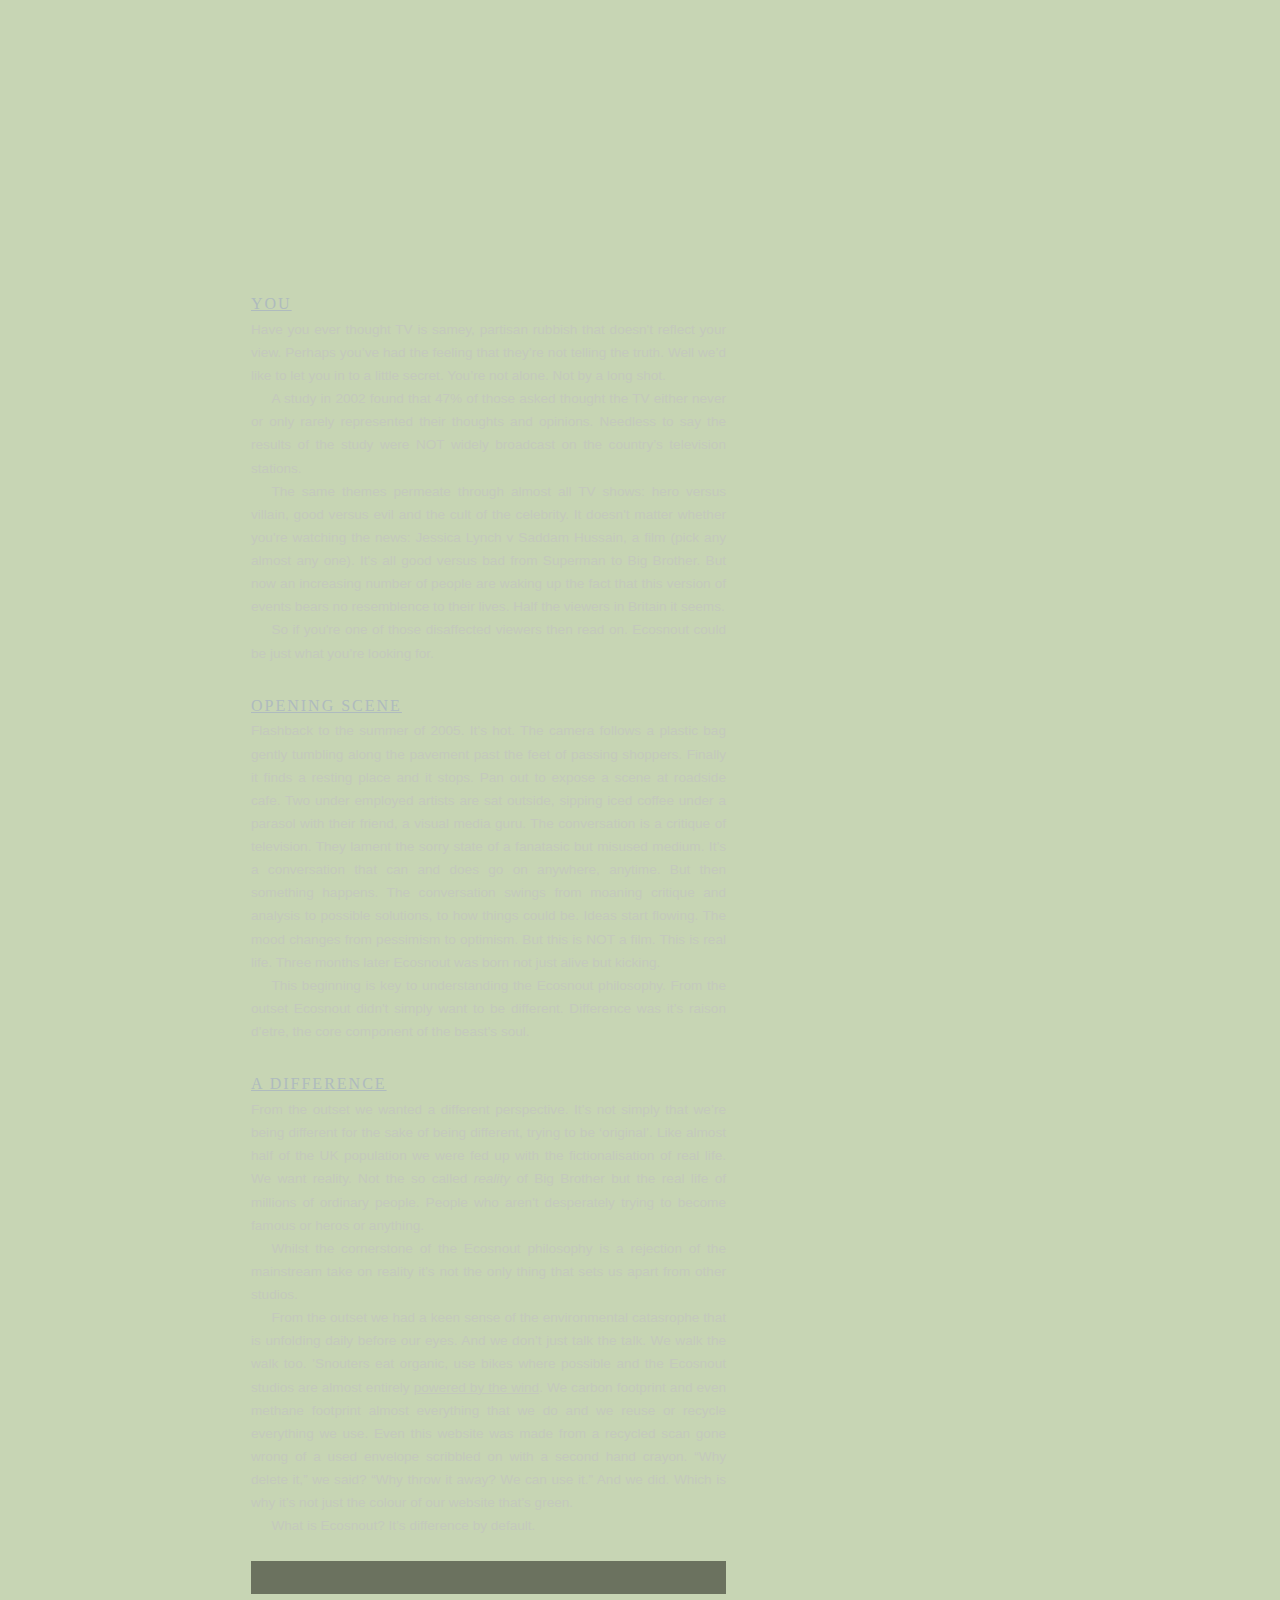
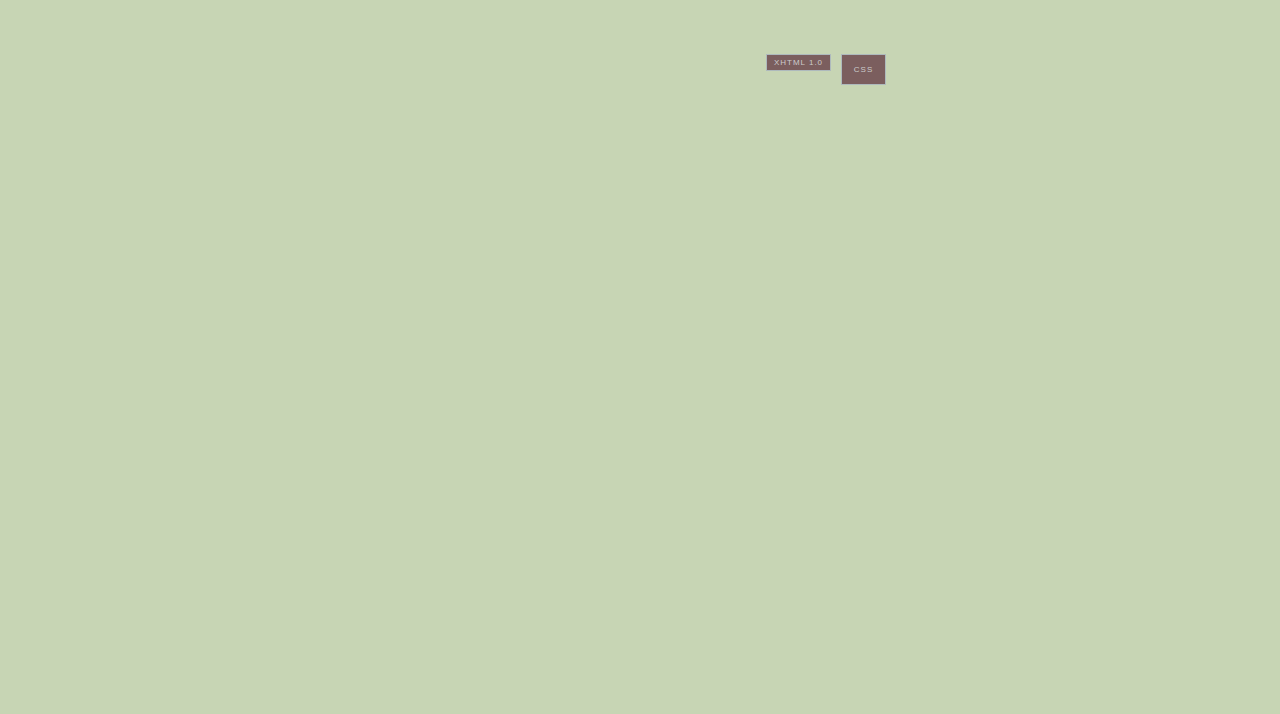
==== about.htm @ 441eb82c "First 2019 edit" ====
<!DOCTYPE html PUBLIC "-//W3C//DTD XHTML 1.0 Transitional//EN" "http://www.w3.org/TR/xhtml1/DTD/xhtml1-transitional.dtd">
<html xmlns="http://www.w3.org/1999/xhtml" xml:lang="en" lang="en">
<head>
  <title>Ecosnout Film Studios - About the 'Snouts.</title>
  <meta http-equiv="Content-Type" content="text/html; charset=UTF-8" />
  <meta name="description" content="Ecosnout Film Studios are a cutting edge new wave film production company based in Sheffield, UK." />
  <meta name="keywords" content="film, production, studios, TV, weird, leading, cutting edge, festivals" />
  <link rel="shortcut icon" href="http://www.ecosnout.co.uk/favicon.ico" type="image/x-icon" />
<link href="ecosnout.css" rel="stylesheet" type="text/css" media="screen" />

 <style type="text/css" media="screen">
  /*<![CDATA[*/
  <!--
  h2 {
	background: url(images/boutdsnouts.gif) no-repeat;
}
  -->
  /*]]>*/
 </style>

</head>

<body>




  <div id="container">

    <h1><span>Ecosnout Film Studios</span></h1>
    <div id="dogleg"></div>

    <div class="textbox">
      <h2><span>&rsquo;bout d&rsquo;snouts</span></h2>

      <div class="hatching"></div>

      <h3>You</h3>

      <p class="first">Have you ever thought TV is samey, partisan rubbish that doesn't reflect your view. Perhaps you&rsquo;ve had the feeling that they&rsquo;re not telling the truth. Well we&rsquo;d like to let you in to a little secret. You&rsquo;re not alone. Not by a long shot.</p>

      <p>A study in 2002 found that 47% of those asked thought the TV either never or  only rarely represented their thoughts and opinions. Needless to say the results of the study were NOT widely broadcast on the country&rsquo;s television stations.</p>

      <p>The same themes permeate through almost all TV shows: hero versus villain, good versus evil and the cult of the celebrity. It doesn't matter whether you're watching the news: Jessica Lynch v Saddam Hussain, a film (pick any almost any one). It's all good versus bad from Superman to Big Brother. But now an increasing number of people are waking up the fact that this version of events bears no resemblence to their lives. Half the viewers in Britain it seems.</p>

      <p>So if you're one of those disaffected viewers then read on. Ecosnout could be just what you&rsquo;re looking for.</p>

      <h3>Opening Scene</h3>

      <p class="first">Flashback to the summer of 2005. It&rsquo;s hot. The camera follows a plastic bag gently tumbling along the pavement past the feet of passing shoppers. Finally it finds a resting place and it stops. Pan out to expose a scene at roadside cafe. Two under employed artists are sat outside, sipping iced coffee under a parasol with their friend, a visual media guru. The conversation is a critique of television. They lament the sorry state of a fanatasic but misused medium. It&rsquo;s a conversation that can and does go on anywhere, anytime. But then something happens. The conversation swings from moaning critique and analysis to possible solutions, to how things could be. Ideas start flowing. The mood changes from pessimism to optimism. But this is NOT a film. This is real life. Three months later Ecosnout was born not just alive but kicking. </p>

      <p>This beginning is key to understanding the Ecosnout philosophy. From the outset Ecosnout didn't simply want to be different. Difference was it&rsquo;s raison d&rsquo;etre, the core component of the beast&rsquo;s soul.</p>


      <h3>A Difference</h3>

      <p class="first">From the outset we wanted a different perspective. It&rsquo;s not simply that we&rsquo;re being different for the sake of being different, trying to be &lsquo;original&rsquo;. Like almost half of the UK population we were fed up with the fictionalisation of real life. We want reality. Not the so called <em>reality</em> of Big Brother but the real life of millions of ordinary people. People who aren't desperately trying to become famous or heros or anything.</p>

      <p>Whilst the cornerstone of the Ecosnout philosophy is a rejection of the mainstream take on reality it&rsquo;s not the only thing that sets us apart from other studios.</p>

      <p>From the outset we had a keen sense of the environmental catasrophe that is unfolding daily before our eyes. And we don&rsquo;t just talk the talk. We walk the walk too. &rsquo;Snouters eat organic, use bikes where possible and the Ecosnout studios are almost entirely <a href="http://www.ecotricity.co.uk/" title="switch to wind power">powered by the wind</a>. We carbon footprint and even methane footprint almost everything that we do and we reuse or recycle everything we use. Even this website was made from a recycled scan gone wrong of a used envelope scribbled on with a second hand crayon. &ldquo;Why delete it,&rdquo; we said? &ldquo;Why throw it away? We can use it.&rdquo; And we did. Which is why it&rsquo;s not just the colour of our website that&rsquo;s green.</p>

      <p>What is Ecosnout? It&rsquo;s difference by default.</p>



      <div class="hr"><hr /></div>

    </div>

    <div id="footer"><a href="http://validator.w3.org/check?uri=referer" id="xhtml">xhtml 1.0</a> <a href="http://jigsaw.w3.org/css-validator/check/referer" id="css">css</a></div>

  </div>


  <div class="navcontainer">

    <ul>
      <li id="home"><a href="index.htm"><span>home</span></a></li>
      <li id="about"><a href="#" title="Find out about Ecosnout"><span>about</span></a></li>
      <li id="whatson"><a href="whatson.htm" title="What are the 'snouts up to at the minute"><span>what's on?</span></a></li>
      <li id="contact"><a href="contact.htm" title="Yo 'Snouter's"><span>contact</span></a></li>
    </ul>


  </div>

</body>
</html>
---- ecosnout.css ----
body {
	margin:0;
	padding:20px 0; padding-bottom:500px;
	background: #C7D5B4 url(images/background.jpg) no-repeat fixed;
	color:#fff;
}
  h1 {
	width:933px; height:182px;
	background: url(images/ecosnoutheader.jpg);
	margin:0;
}
  h1 span {
	display:none
}
  h2 {
	font-family: georgia, "courier new", "lucida sans unicode", "new york", "times new roman", serif; font-size:170%;
	font-weight:normal;
	letter-spacing:3px;
	font-variant:small-caps;
	color:#AFBBBE;
	padding-bottom:.2em;
	margin-left: -39px; margin-bottom:0em;
	height:25px;
	background: url(images/welcome.gif) no-repeat;
}

h2 span {
	display:none;
}

  h3 {
	color: #AFBBBE;
	font-weight:normal;
	text-transform:uppercase;
	margin:2em auto .3em auto;
	font-size: 1.0em;
	text-decoration:underline;
	letter-spacing:2px;
}

  p, li {
	font-family: georgia, tahoma, "lucida sans unicode",verdana, geneva, arial, sans-serif; font-size:.85em;
	margin:0;
	text-indent:1.5em;
	line-height:1.7em;
	color:#C4C9BD;
	text-align:justify;
}

  li {
	text-indent:0;
	text-align:left;
}

  .first {
	text-indent:0
}

  div.hr hr {
	display:none;
}

  div.hr {
	height: 33px;
	background: #6B725F url(images/divider.gif) no-repeat center;
	margin:1.5em auto 2.5em auto;
}

  .hatching {
	height:8px;
	background: url(images/hatching.png);
	margin:0 auto 1em auto;
}

  a:link, a:visited {
	color: #c4c9bd;
}

  a:hover {
	color:#ff80c0
}

 #container {
	background: url(images/repeaterbackground.gif) repeat-y;
	width:933px;
	margin-bottom:6em;
}

  #dogleg {
	margin:0;
	float:right;
	height:87px; width:133px;
	background: url(images/dogleg.gif);
}
  #footer {
	width:906px; height:49px;
	background: url(images/footer.jpg);
	position: relative;
	/* border: solid 1px; */
}

  .textbox {
	margin-left:251px; margin-right:207px;
	padding-bottom:35px;
	/* outline: 1px solid; */
}

  #footer a {
	box-sizing: border-box;
	display: inline-block;
	font-family:tahoma, verdana, geneva, arial, sans-serif; font-size:8px;
	text-transform:uppercase;
	text-align:center;
	border:solid 1px #AEBABD;
	padding:3px;
	letter-spacing:1px;
	color:#ccc;
	background: #7B5E5E;
	text-decoration:none
}

#footer a:first-of-type {
	position: absolute;
	right: 75px;
	width: 65px;
	top: -15px;
}
#footer a:last-of-type {
	position: absolute;
	right: 20px;
	top: -15px;
	padding:	10px 3px;
	width: 45px;
}

  #footer a:hover {
	background:#B05253
}




/************  menu stuff here *************/


  .navcontainer {
	position:absolute; top:101px; left:0;
	width:122px; height:200px;
}

  .navcontainer ul, navcontainer li {
	list-style:none;
	margin:0; padding:0;
}

  .navcontainer li span {
	display:none;
}

  #home a {
	position:absolute; top:0px; left:0px;
	display:block;
	width:122px; height:37px;
	background: url(images/home.gif) 122px 0;
}

  #about a {
	position:absolute; top:37px; left:0px;
	display:block;
	width:122px; height:38px;
	background: url(images/about.gif) 122px 0px;
}

  #whatson a {
	position:absolute; top:75px; left:0px;
	display:block;
	width:122px; height:52px;
	background: url(images/whatson.gif) 122px 0px;
}

  #contact a {
	position:absolute; top:127px; left:0px;
	display:block;
	width:122px; height:44px;
	background: url(images/contact.gif) 122px 0px;
}

  .navcontainer #home a:hover {
	background: url(images/home.gif) 0px 0px;
}
  .navcontainer #about a:hover {
	background: url(images/about.gif) 0px 0px;
}
  .navcontainer #whatson a:hover {
	background: url(images/whatson.gif) 0px 0px;
}
  .navcontainer #contact a:hover {
	background: url(images/contact.gif) 0px 0px;
}





/*********  validation   ***************/
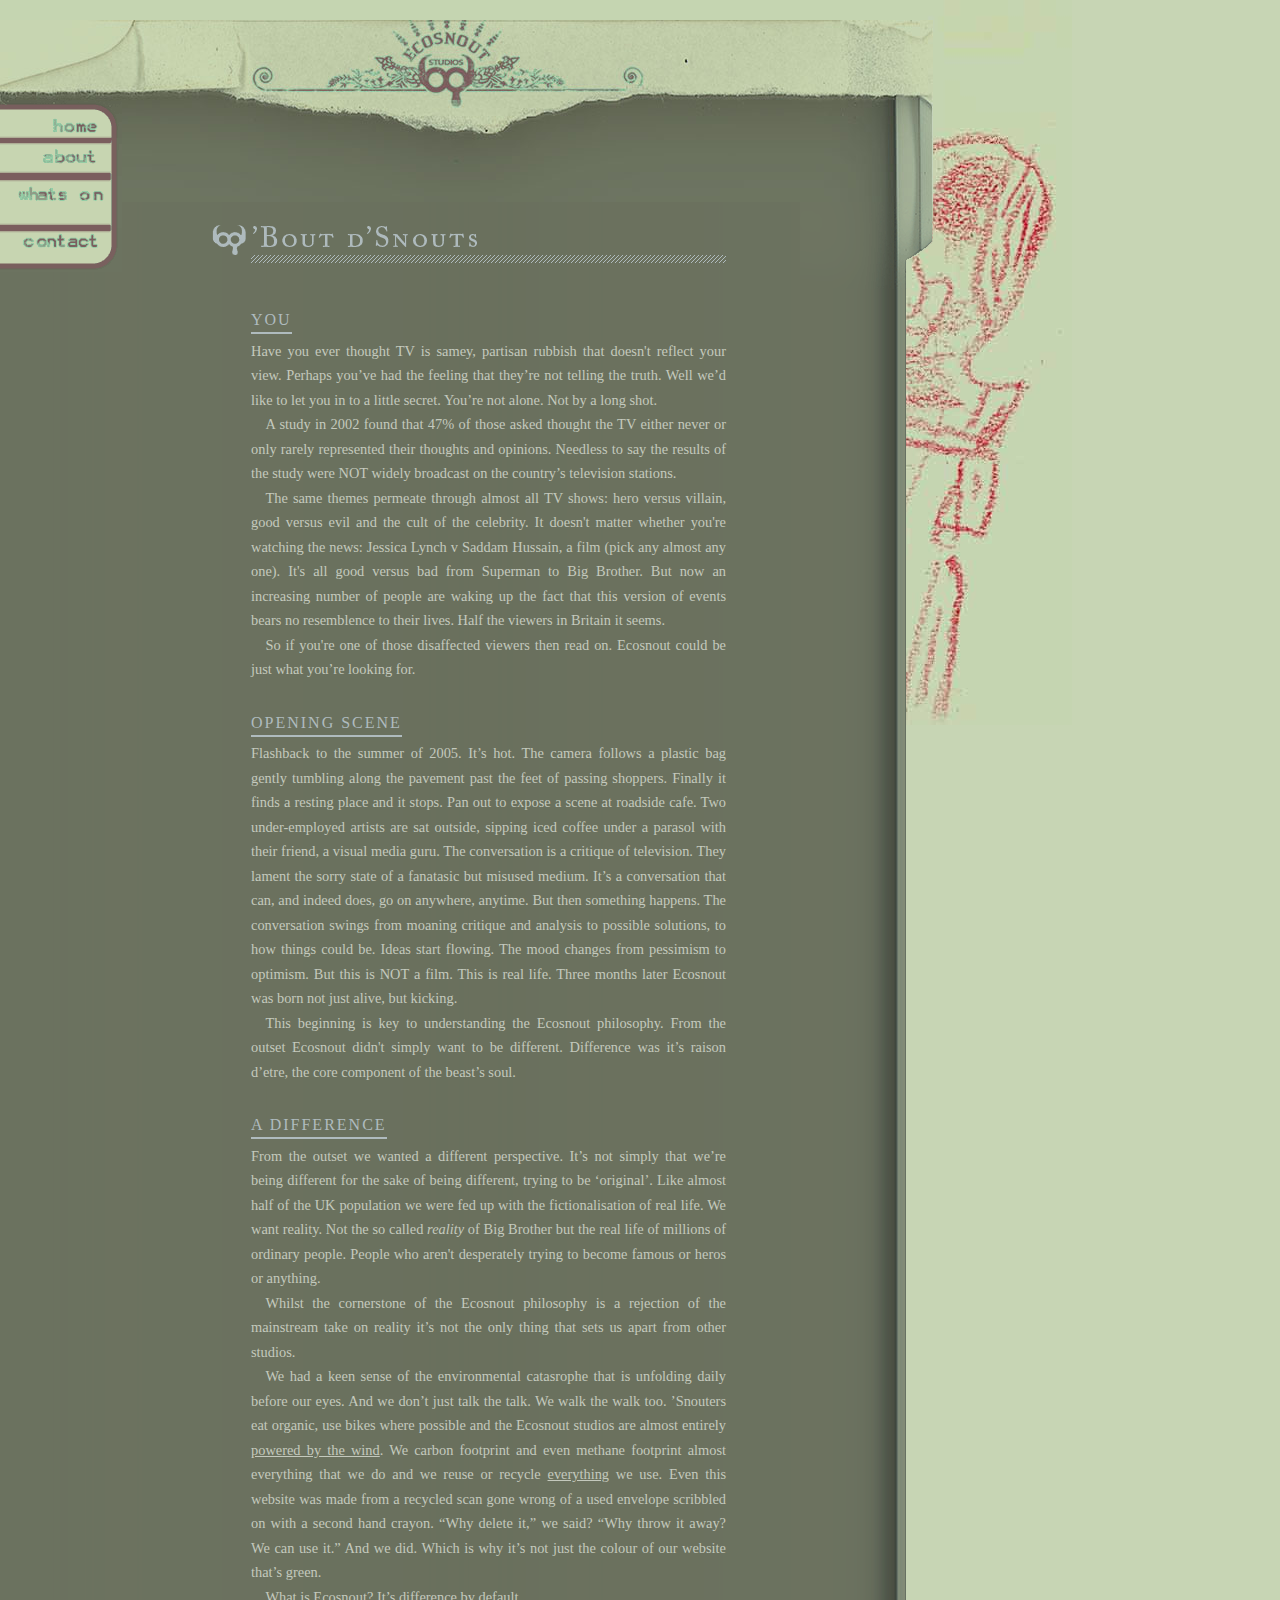
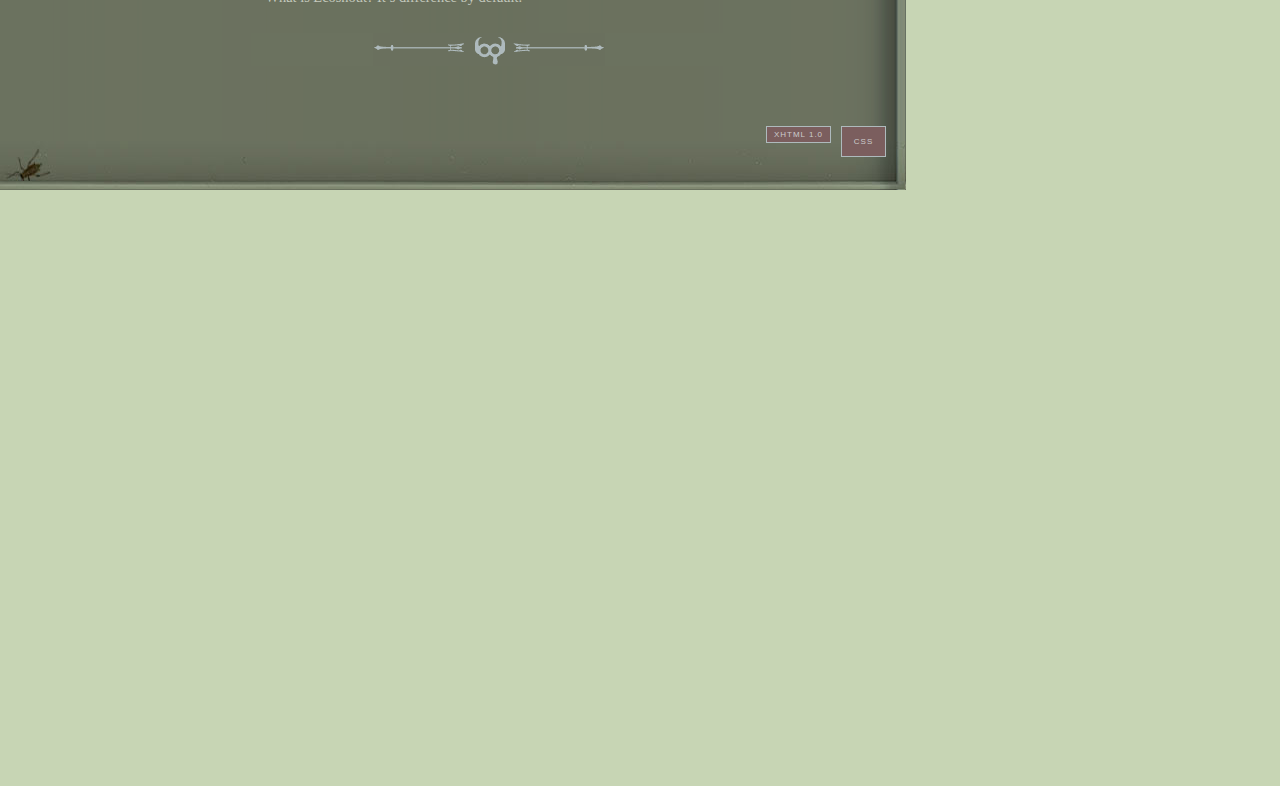
==== commit 99667d31: "Initial commit" ====
--- a/about.htm
+++ b/about.htm
@@ -8,19 +8,10 @@
   <link rel="shortcut icon" href="http://www.ecosnout.co.uk/favicon.ico" type="image/x-icon" />
 <link href="ecosnout.css" rel="stylesheet" type="text/css" media="screen" />
 
- <style type="text/css" media="screen">
-  /*<![CDATA[*/
-  <!--
-  h2 {
-	background: url(images/boutdsnouts.gif) no-repeat;
-}
-  -->
-  /*]]>*/
- </style>
 
 </head>
 
-<body>
+<body class="boutdsnouts">
 
 
 
@@ -37,7 +28,7 @@
 
       <h3>You</h3>
 
-      <p class="first">Have you ever thought TV is samey, partisan rubbish that doesn't reflect your view. Perhaps you&rsquo;ve had the feeling that they&rsquo;re not telling the truth. Well we&rsquo;d like to let you in to a little secret. You&rsquo;re not alone. Not by a long shot.</p>
+      <p>Have you ever thought TV is samey, partisan rubbish that doesn't reflect your view. Perhaps you&rsquo;ve had the feeling that they&rsquo;re not telling the truth. Well we&rsquo;d like to let you in to a little secret. You&rsquo;re not alone. Not by a long shot.</p>
 
       <p>A study in 2002 found that 47% of those asked thought the TV either never or  only rarely represented their thoughts and opinions. Needless to say the results of the study were NOT widely broadcast on the country&rsquo;s television stations.</p>
 
@@ -47,22 +38,20 @@
 
       <h3>Opening Scene</h3>
 
-      <p class="first">Flashback to the summer of 2005. It&rsquo;s hot. The camera follows a plastic bag gently tumbling along the pavement past the feet of passing shoppers. Finally it finds a resting place and it stops. Pan out to expose a scene at roadside cafe. Two under employed artists are sat outside, sipping iced coffee under a parasol with their friend, a visual media guru. The conversation is a critique of television. They lament the sorry state of a fanatasic but misused medium. It&rsquo;s a conversation that can and does go on anywhere, anytime. But then something happens. The conversation swings from moaning critique and analysis to possible solutions, to how things could be. Ideas start flowing. The mood changes from pessimism to optimism. But this is NOT a film. This is real life. Three months later Ecosnout was born not just alive but kicking. </p>
+      <p>Flashback to the summer of 2005. It&rsquo;s hot. The camera follows a plastic bag gently tumbling along the pavement past the feet of passing shoppers. Finally it finds a resting place and it stops. Pan out to expose a scene at roadside cafe. Two under-employed artists are sat outside, sipping iced coffee under a parasol with their friend, a visual media guru. The conversation is a critique of television. They lament the sorry state of a fanatasic but misused medium. It&rsquo;s a conversation that can, and indeed does, go on anywhere, anytime. But then something happens. The conversation swings from moaning critique and analysis to possible solutions, to how things could be. Ideas start flowing. The mood changes from pessimism to optimism. But this is NOT a film. This is real life. Three months later Ecosnout was born not just alive, but kicking. </p>
 
       <p>This beginning is key to understanding the Ecosnout philosophy. From the outset Ecosnout didn't simply want to be different. Difference was it&rsquo;s raison d&rsquo;etre, the core component of the beast&rsquo;s soul.</p>
 
 
       <h3>A Difference</h3>
 
-      <p class="first">From the outset we wanted a different perspective. It&rsquo;s not simply that we&rsquo;re being different for the sake of being different, trying to be &lsquo;original&rsquo;. Like almost half of the UK population we were fed up with the fictionalisation of real life. We want reality. Not the so called <em>reality</em> of Big Brother but the real life of millions of ordinary people. People who aren't desperately trying to become famous or heros or anything.</p>
+      <p>From the outset we wanted a different perspective. It&rsquo;s not simply that we&rsquo;re being different for the sake of being different, trying to be &lsquo;original&rsquo;. Like almost half of the UK population we were fed up with the fictionalisation of real life. We want reality. Not the so called <em>reality</em> of Big Brother but the real life of millions of ordinary people. People who aren't desperately trying to become famous or heros or anything.</p>
 
       <p>Whilst the cornerstone of the Ecosnout philosophy is a rejection of the mainstream take on reality it&rsquo;s not the only thing that sets us apart from other studios.</p>
 
-      <p>From the outset we had a keen sense of the environmental catasrophe that is unfolding daily before our eyes. And we don&rsquo;t just talk the talk. We walk the walk too. &rsquo;Snouters eat organic, use bikes where possible and the Ecosnout studios are almost entirely <a href="http://www.ecotricity.co.uk/" title="switch to wind power">powered by the wind</a>. We carbon footprint and even methane footprint almost everything that we do and we reuse or recycle everything we use. Even this website was made from a recycled scan gone wrong of a used envelope scribbled on with a second hand crayon. &ldquo;Why delete it,&rdquo; we said? &ldquo;Why throw it away? We can use it.&rdquo; And we did. Which is why it&rsquo;s not just the colour of our website that&rsquo;s green.</p>
+      <p>We had a keen sense of the environmental catasrophe that is unfolding daily before our eyes. And we don&rsquo;t just talk the talk. We walk the walk too. &rsquo;Snouters eat organic, use bikes where possible and the Ecosnout studios are almost entirely <a href="http://www.ecotricity.co.uk/" title="switch to wind power">powered by the wind</a>. We carbon footprint and even methane footprint almost everything that we do and we reuse or recycle <u>everything</u> we use. Even this website was made from a recycled scan gone wrong of a used envelope scribbled on with a second hand crayon. &ldquo;Why delete it,&rdquo; we said? &ldquo;Why throw it away? We can use it.&rdquo; And we did. Which is why it&rsquo;s not just the colour of our website that&rsquo;s green.</p>
 
       <p>What is Ecosnout? It&rsquo;s difference by default.</p>
-
-
 
       <div class="hr"><hr /></div>
 
@@ -72,18 +61,13 @@
 
   </div>
 
-
   <div class="navcontainer">
-
     <ul>
       <li id="home"><a href="index.htm"><span>home</span></a></li>
       <li id="about"><a href="#" title="Find out about Ecosnout"><span>about</span></a></li>
       <li id="whatson"><a href="whatson.htm" title="What are the 'snouts up to at the minute"><span>what's on?</span></a></li>
       <li id="contact"><a href="contact.htm" title="Yo 'Snouter's"><span>contact</span></a></li>
     </ul>
-
-
   </div>
-
 </body>
 </html>
--- a/ecosnout.css
+++ b/ecosnout.css
@@ -1,122 +1,156 @@
 body {
-	margin:0;
-	padding:20px 0; padding-bottom:500px;
-	background: #C7D5B4 url(images/background.jpg) no-repeat fixed;
-	color:#fff;
-}
-  h1 {
-	width:933px; height:182px;
-	background: url(images/ecosnoutheader.jpg);
-	margin:0;
-}
-  h1 span {
-	display:none
-}
-  h2 {
-	font-family: georgia, "courier new", "lucida sans unicode", "new york", "times new roman", serif; font-size:170%;
-	font-weight:normal;
-	letter-spacing:3px;
-	font-variant:small-caps;
-	color:#AFBBBE;
-	padding-bottom:.2em;
-	margin-left: -39px; margin-bottom:0em;
-	height:25px;
-	background: url(images/welcome.gif) no-repeat;
+	margin: 0;
+	padding: 20px 0 500px;
+	background: #C7D5B4 url("images/background.jpg") no-repeat fixed;
+	font-family: georgia, 'times new roman', serif;
+	color: #fff;
+}
+
+h1 {
+	width: 933px;
+	height: 182px;
+	background: url("images/ecosnoutheader.jpg");
+	margin: 0;
+}
+
+h1 span {
+	display: none;
+}
+
+h2 {
+	font-size: 170%;
+	font-weight: normal;
+	letter-spacing: 3px;
+	font-variant: small-caps;
+	color: #AFBBBE;
+	padding-bottom: 0.2em;
+	margin-left: -39px;
+	margin-bottom: 0;
+	height: 25px;
+	background: url("images/welcome.gif") no-repeat;
 }
 
 h2 span {
-	display:none;
-}
-
-  h3 {
+	display: none;
+}
+
+body.boutdsnouts h2 {
+	background: url("images/boutdsnouts.gif") no-repeat;
+}
+
+body.whatsonthesnoutbox h2 {
+	background: url("images/whatsonthesnoutbox.gif") no-repeat;
+}
+
+body.yosnouters h2 {
+	background: url("images/yosnouters.gif") no-repeat;
+}
+
+h3 {
+	display: inline-block;
 	color: #AFBBBE;
-	font-weight:normal;
-	text-transform:uppercase;
-	margin:2em auto .3em auto;
+	font-weight: normal;
+	text-transform: uppercase;
+	margin: 2em auto 0.3em;
 	font-size: 1.0em;
-	text-decoration:underline;
-	letter-spacing:2px;
-}
-
-  p, li {
-	font-family: georgia, tahoma, "lucida sans unicode",verdana, geneva, arial, sans-serif; font-size:.85em;
-	margin:0;
-	text-indent:1.5em;
-	line-height:1.7em;
-	color:#C4C9BD;
-	text-align:justify;
-}
-
-  li {
-	text-indent:0;
-	text-align:left;
-}
-
-  .first {
-	text-indent:0
-}
-
-  div.hr hr {
-	display:none;
-}
-
-  div.hr {
+	border-bottom: solid 2px;
+	padding-bottom: 3px;
+	letter-spacing: 2px;
+}
+
+li,
+p {
+	font-size: 0.9em;
+	margin: 0;
+	text-indent: 1em;
+	line-height: 1.7em;
+	color: #C4C9BD;
+	text-align: justify;
+}
+
+li {
+	text-indent: 0;
+	text-align: left;
+}
+
+.friends {
+	margin: 0;
+	padding: 0;
+	list-style: none;
+}
+
+h3 + p,
+p:first-of-type {
+	text-indent: 0;
+}
+
+div.hr hr {
+	display: none;
+}
+
+div.hr {
 	height: 33px;
-	background: #6B725F url(images/divider.gif) no-repeat center;
-	margin:1.5em auto 2.5em auto;
-}
-
-  .hatching {
-	height:8px;
-	background: url(images/hatching.png);
-	margin:0 auto 1em auto;
-}
-
-  a:link, a:visited {
+	background: #6B725F url("images/divider.gif") no-repeat center;
+	margin: 1.5em auto 2.5em;
+}
+
+.hatching {
+	height: 8px;
+	background: url("images/hatching.png");
+	margin: 0 auto 1em;
+}
+
+a:link,
+a:visited {
 	color: #c4c9bd;
 }
 
-  a:hover {
-	color:#ff80c0
-}
-
- #container {
-	background: url(images/repeaterbackground.gif) repeat-y;
-	width:933px;
-	margin-bottom:6em;
-}
-
-  #dogleg {
-	margin:0;
-	float:right;
-	height:87px; width:133px;
-	background: url(images/dogleg.gif);
-}
-  #footer {
-	width:906px; height:49px;
-	background: url(images/footer.jpg);
+a:hover {
+	color: #ff80c0;
+}
+
+#container {
+	background: url("images/repeaterbackground.gif") repeat-y;
+	width: 933px;
+	margin-bottom: 6em;
+}
+
+#dogleg {
+	margin: 0;
+	float: right;
+	height: 87px;
+	width: 133px;
+	background: url("images/dogleg.gif");
+}
+
+#footer {
+	width: 906px;
+	height: 49px;
+	background: url("images/footer.jpg");
 	position: relative;
 	/* border: solid 1px; */
 }
 
-  .textbox {
-	margin-left:251px; margin-right:207px;
-	padding-bottom:35px;
+.textbox {
+	margin-left: 251px;
+	margin-right: 207px;
+	padding-bottom: 35px;
 	/* outline: 1px solid; */
 }
 
-  #footer a {
+#footer a {
 	box-sizing: border-box;
 	display: inline-block;
-	font-family:tahoma, verdana, geneva, arial, sans-serif; font-size:8px;
-	text-transform:uppercase;
-	text-align:center;
-	border:solid 1px #AEBABD;
-	padding:3px;
-	letter-spacing:1px;
-	color:#ccc;
+	font-family: tahoma, verdana, geneva, arial, sans-serif;
+	font-size: 8px;
+	text-transform: uppercase;
+	text-align: center;
+	border: solid 1px #AEBABD;
+	padding: 3px;
+	letter-spacing: 1px;
+	color: #ccc;
 	background: #7B5E5E;
-	text-decoration:none
+	text-decoration: none;
 }
 
 #footer a:first-of-type {
@@ -125,81 +159,91 @@
 	width: 65px;
 	top: -15px;
 }
+
 #footer a:last-of-type {
 	position: absolute;
 	right: 20px;
 	top: -15px;
-	padding:	10px 3px;
+	padding: 10px 3px;
 	width: 45px;
 }
 
-  #footer a:hover {
-	background:#B05253
-}
-
-
-
-
+#footer a:hover {
+	background: #B05253;
+}
 /************  menu stuff here *************/
-
-
-  .navcontainer {
-	position:absolute; top:101px; left:0;
-	width:122px; height:200px;
-}
-
-  .navcontainer ul, navcontainer li {
-	list-style:none;
-	margin:0; padding:0;
-}
-
-  .navcontainer li span {
-	display:none;
-}
-
-  #home a {
-	position:absolute; top:0px; left:0px;
-	display:block;
-	width:122px; height:37px;
-	background: url(images/home.gif) 122px 0;
-}
-
-  #about a {
-	position:absolute; top:37px; left:0px;
-	display:block;
-	width:122px; height:38px;
-	background: url(images/about.gif) 122px 0px;
-}
-
-  #whatson a {
-	position:absolute; top:75px; left:0px;
-	display:block;
-	width:122px; height:52px;
-	background: url(images/whatson.gif) 122px 0px;
-}
-
-  #contact a {
-	position:absolute; top:127px; left:0px;
-	display:block;
-	width:122px; height:44px;
-	background: url(images/contact.gif) 122px 0px;
-}
-
-  .navcontainer #home a:hover {
-	background: url(images/home.gif) 0px 0px;
-}
-  .navcontainer #about a:hover {
-	background: url(images/about.gif) 0px 0px;
-}
-  .navcontainer #whatson a:hover {
-	background: url(images/whatson.gif) 0px 0px;
-}
-  .navcontainer #contact a:hover {
-	background: url(images/contact.gif) 0px 0px;
-}
-
-
-
-
-
+.navcontainer {
+	position: absolute;
+	top: 101px;
+	left: 0;
+	width: 122px;
+	height: 200px;
+}
+
+.navcontainer ul,
+navcontainer li {
+	list-style: none;
+	margin: 0;
+	padding: 0;
+}
+
+.navcontainer li span {
+	display: none;
+}
+
+#home a {
+	position: absolute;
+	top: 0;
+	left: 0;
+	display: block;
+	width: 122px;
+	height: 37px;
+	background: url("images/home.gif") 122px 0;
+}
+
+#about a {
+	position: absolute;
+	top: 37px;
+	left: 0;
+	display: block;
+	width: 122px;
+	height: 38px;
+	background: url("images/about.gif") 122px 0;
+}
+
+#whatson a {
+	position: absolute;
+	top: 75px;
+	left: 0;
+	display: block;
+	width: 122px;
+	height: 52px;
+	background: url("images/whatson.gif") 122px 0;
+}
+
+#contact a {
+	position: absolute;
+	top: 127px;
+	left: 0;
+	display: block;
+	width: 122px;
+	height: 44px;
+	background: url("images/contact.gif") 122px 0;
+}
+
+.navcontainer #home a:hover {
+	background: url("images/home.gif") 0 0;
+}
+
+.navcontainer #about a:hover {
+	background: url("images/about.gif") 0 0;
+}
+
+.navcontainer #whatson a:hover {
+	background: url("images/whatson.gif") 0 0;
+}
+
+.navcontainer #contact a:hover {
+	background: url("images/contact.gif") 0 0;
+}
 /*********  validation   ***************/
